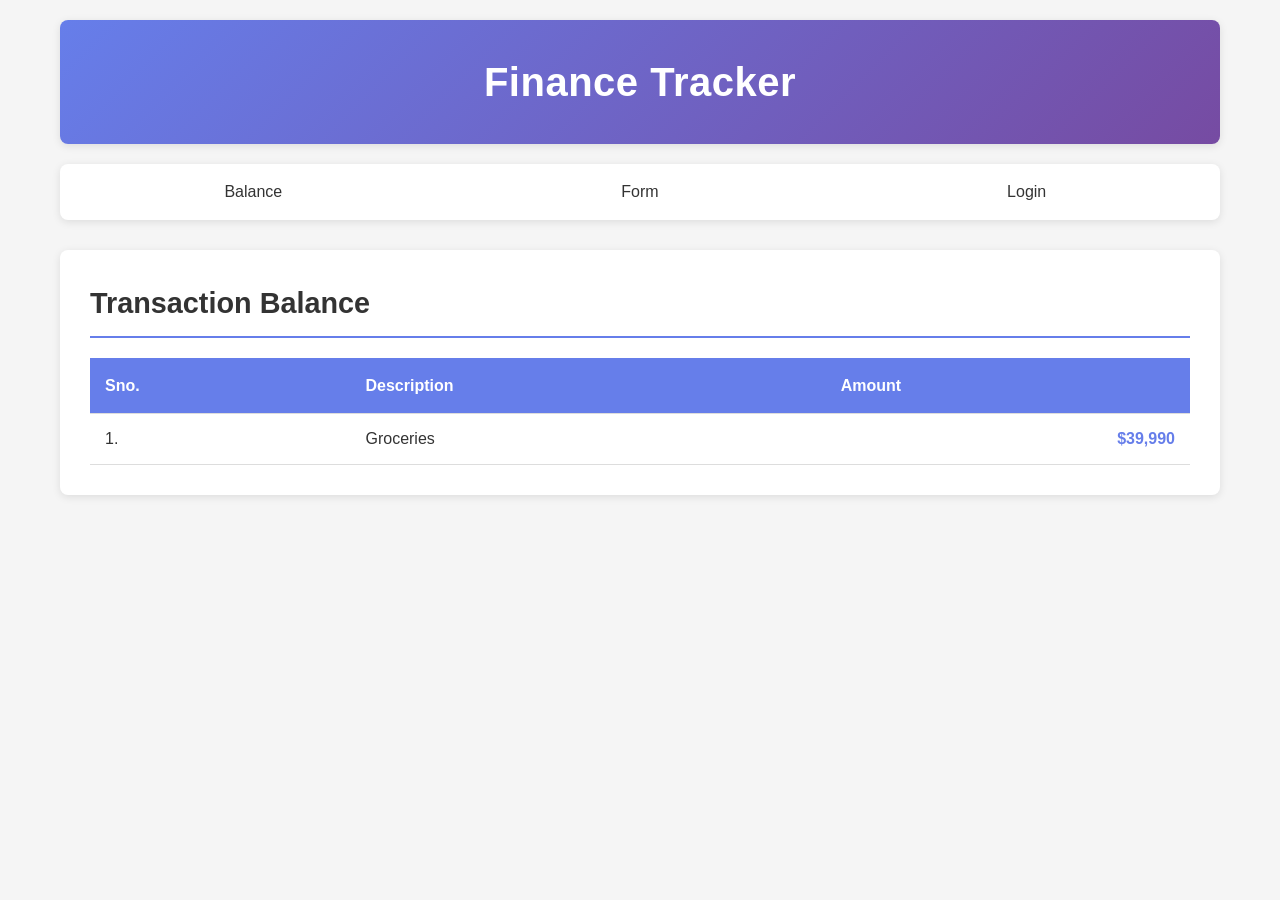
==== index.html @ aac9a6d6 "Basic structure for home page" ====
<!DOCTYPE html>
<html lang="en">
<head>
    <meta charset="UTF-8">
    <meta name="viewport" content="width=device-width, initial-scale=1.0">
    <title>Finance Tracker</title>
    <link rel="stylesheet" href="index.css">
</head>
<body>
    <div class="container">
        <header class="header">
            <h1 class="header__title">Finance Tracker</h1>
        </header>

        <nav class="navbar">
            <ul class="navbar__menu">
                <li class="navbar__item"><a href="#" class="navbar__link">Balance</a></li>
                <li class="navbar__item"><a href="#" class="navbar__link">Form</a></li>
                <li class="navbar__item"><a href="login.html" class="navbar__link">Login</a></li>
            </ul>
        </nav>

        <main class="main">
            <section class="transactions">
                <h2 class="transactions__title">Transaction Balance</h2>
                <table class="table">
                    <thead class="table__head">
                        <tr class="table__row">
                            <th class="table__header">Sno.</th>
                            <th class="table__header">Description</th>
                            <th class="table__header">Amount</th>
                        </tr>
                    </thead>
                    <tbody class="table__body">
                        <tr class="table__row">
                            <td class="table__cell">1.</td>
                            <td class="table__cell">Groceries</td>
                            <td class="table__cell amount">$39,990</td>
                        </tr>
                    </tbody>
                </table>
            </section>
        </main>
    </div>






    

</body>
</html>
---- index.css ----
/* ==================== Global Styles ==================== */
* {
    margin: 0;
    padding: 0;
    box-sizing: border-box;
}

body {
    font-family: 'Segoe UI', Tahoma, Geneva, Verdana, sans-serif;
    background-color: #f5f5f5;
    color: #333;
    line-height: 1.6;
}

.container {
    max-width: 1200px;
    margin: 0 auto;
    padding: 20px;
}

/* ==================== Header Styles ==================== */
.header {
    background: linear-gradient(135deg, #667eea 0%, #764ba2 100%);
    color: white;
    padding: 30px 0;
    margin-bottom: 20px;
    border-radius: 8px;
    box-shadow: 0 2px 8px rgba(0, 0, 0, 0.1);
}

.header__title {
    font-size: 2.5rem;
    font-weight: 700;
    text-align: center;
    letter-spacing: 0.5px;
}

/* ==================== Navbar Styles ==================== */
.navbar {
    background-color: white;
    box-shadow: 0 2px 8px rgba(0, 0, 0, 0.1);
    margin-bottom: 30px;
    border-radius: 8px;
}

.navbar__menu {
    list-style: none;
    display: flex;
    gap: 0;
}

.navbar__item {
    flex: 1;
}

.navbar__link {
    display: block;
    padding: 15px 20px;
    text-decoration: none;
    color: #333;
    text-align: center;
    font-weight: 500;
    transition: all 0.3s ease;
    border-radius: 8px 0 0 8px;
}

.navbar__item:first-child .navbar__link {
    border-radius: 8px 0 0 8px;
}

.navbar__item:last-child .navbar__link {
    border-radius: 0 8px 8px 0;
}

.navbar__link:hover {
    background-color: #667eea;
    color: white;
}

/* ==================== Main Content ==================== */
.main {
    background-color: white;
    padding: 30px;
    border-radius: 8px;
    box-shadow: 0 2px 8px rgba(0, 0, 0, 0.1);
}

/* ==================== Transactions Section ==================== */
.transactions {
    width: 100%;
}

.transactions__title {
    font-size: 1.8rem;
    margin-bottom: 20px;
    color: #333;
    border-bottom: 2px solid #667eea;
    padding-bottom: 10px;
}

/* ==================== Table Styles ==================== */
.table {
    width: 100%;
    border-collapse: collapse;
    margin-top: 20px;
}

.table__head {
    background-color: #667eea;
    color: white;
}

.table__header {
    padding: 15px;
    text-align: left;
    font-weight: 600;
    font-size: 1rem;
}

.table__row {
    border-bottom: 1px solid #ddd;
    transition: background-color 0.2s ease;
}

.table__row:hover {
    background-color: #f9f9f9;
}

.table__cell {
    padding: 12px 15px;
    text-align: left;
}

.table__cell.amount {
    text-align: right;
    font-weight: 600;
    color: #667eea;
}

/* ==================== Login Form Styles ==================== */
.form-wrapper {
    max-width: 500px;
    margin: 50px auto;
}

.login-section {
    background-color: white;
    padding: 40px;
    border-radius: 8px;
    box-shadow: 0 4px 12px rgba(0, 0, 0, 0.15);
}

.login-section__title {
    text-align: center;
    font-size: 2rem;
    margin-bottom: 30px;
    color: #333;
}

.form {
    display: flex;
    flex-direction: column;
    gap: 20px;
}

.form__group {
    display: flex;
    flex-direction: column;
}

.form__label {
    font-weight: 600;
    margin-bottom: 8px;
    color: #333;
    font-size: 0.95rem;
}

.form__input {
    padding: 12px 15px;
    border: 2px solid #e0e0e0;
    border-radius: 6px;
    font-size: 1rem;
    transition: all 0.3s ease;
    font-family: inherit;
}

.form__input:focus {
    outline: none;
    border-color: #667eea;
    box-shadow: 0 0 0 3px rgba(102, 126, 234, 0.1);
    background-color: #f9faff;
}

.form__input::placeholder {
    color: #aaa;
}

.form__button {
    padding: 12px 20px;
    background: linear-gradient(135deg, #667eea 0%, #764ba2 100%);
    color: white;
    border: none;
    border-radius: 6px;
    font-size: 1rem;
    font-weight: 600;
    cursor: pointer;
    transition: all 0.3s ease;
    margin-top: 10px;
}

.form__button:hover {
    transform: translateY(-2px);
    box-shadow: 0 4px 12px rgba(102, 126, 234, 0.4);
}

.form__button:active {
    transform: translateY(0);
}

/* ==================== Responsive Design ==================== */
@media (max-width: 768px) {
    .header__title {
        font-size: 2rem;
    }

    .navbar__menu {
        flex-direction: column;
    }

    .navbar__link {
        border-radius: 0;
    }

    .navbar__item:first-child .navbar__link {
        border-radius: 8px 8px 0 0;
    }

    .navbar__item:last-child .navbar__link {
        border-radius: 0 0 8px 8px;
    }

    .table {
        font-size: 0.9rem;
    }

    .table__header,
    .table__cell {
        padding: 10px;
    }

    .main {
        padding: 20px;
    }

    .transactions__title {
        font-size: 1.5rem;
    }

    .login-section {
        margin: 20px;
        padding: 25px;
    }
}

@media (max-width: 480px) {
    .container {
        padding: 10px;
    }

    .header__title {
        font-size: 1.5rem;
    }

    .transactions__title {
        font-size: 1.3rem;
    }

    .table__header,
    .table__cell {
        padding: 8px 5px;
        font-size: 0.85rem;
    }

    .login-section__title {
        font-size: 1.5rem;
    }
}
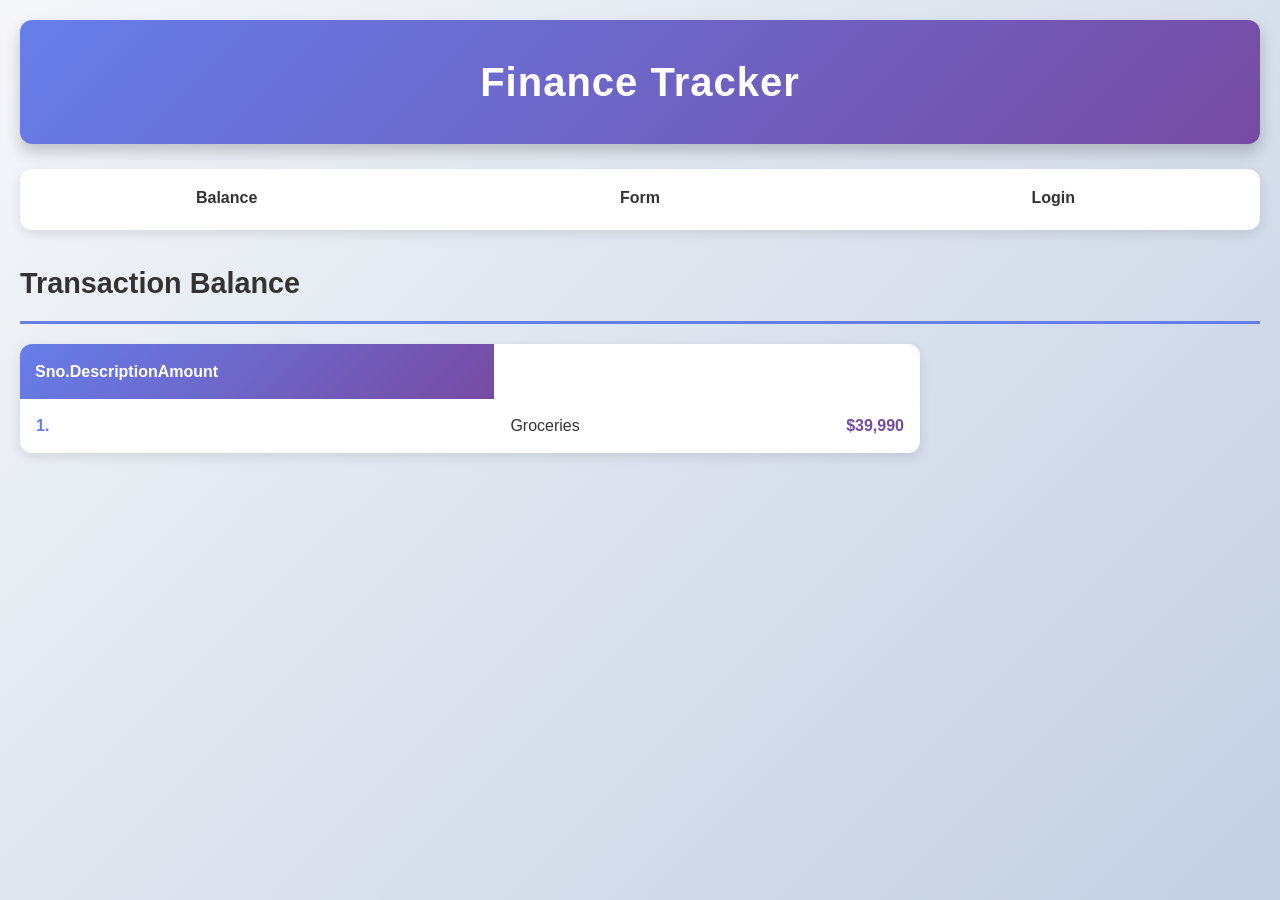
==== commit 259fd460: "some changes in UI (basic structure)" ====
--- a/index.html
+++ b/index.html
@@ -7,41 +7,33 @@
     <link rel="stylesheet" href="index.css">
 </head>
 <body>
-    <div class="container">
-        <header class="header">
-            <h1 class="header__title">Finance Tracker</h1>
-        </header>
+    <h1 class="head">Finance Tracker</h1>
 
-        <nav class="navbar">
-            <ul class="navbar__menu">
-                <li class="navbar__item"><a href="#" class="navbar__link">Balance</a></li>
-                <li class="navbar__item"><a href="#" class="navbar__link">Form</a></li>
-                <li class="navbar__item"><a href="login.html" class="navbar__link">Login</a></li>
-            </ul>
-        </nav>
+    <nav class="nav">
+        <ol>
+            <li><a href="#">Balance</a></li>
+            <li><a href="#">Form</a></li>
+            <li><a href="#">Login</a></li>
+        </ol>
+    </nav>
 
-        <main class="main">
-            <section class="transactions">
-                <h2 class="transactions__title">Transaction Balance</h2>
-                <table class="table">
-                    <thead class="table__head">
-                        <tr class="table__row">
-                            <th class="table__header">Sno.</th>
-                            <th class="table__header">Description</th>
-                            <th class="table__header">Amount</th>
-                        </tr>
-                    </thead>
-                    <tbody class="table__body">
-                        <tr class="table__row">
-                            <td class="table__cell">1.</td>
-                            <td class="table__cell">Groceries</td>
-                            <td class="table__cell amount">$39,990</td>
-                        </tr>
-                    </tbody>
-                </table>
-            </section>
-        </main>
-    </div>
+    <h2>Transaction Balance</h2>
+    <table>
+        <thead>
+            <tr>
+                <th>Sno.</th>
+                <th>Description</th>
+                <th>Amount</th>
+            </tr>
+        </thead>
+        <tbody>
+            <tr>
+                <td>1.</td>
+                <td>Groceries</td>
+                <td>$39,990</td>
+            </tr>
+        </tbody>
+    </table>
 
 
 
--- a/index.css
+++ b/index.css
@@ -5,177 +5,165 @@
     box-sizing: border-box;
 }
 
+html {
+    scroll-behavior: smooth;
+}
+
 body {
     font-family: 'Segoe UI', Tahoma, Geneva, Verdana, sans-serif;
-    background-color: #f5f5f5;
+    background: linear-gradient(135deg, #f5f7fa 0%, #c3cfe2 100%);
+    background-attachment: fixed;
     color: #333;
     line-height: 1.6;
-}
-
-.container {
-    max-width: 1200px;
-    margin: 0 auto;
     padding: 20px;
 }
 
 /* ==================== Header Styles ==================== */
-.header {
-    background: linear-gradient(135deg, #667eea 0%, #764ba2 100%);
-    color: white;
-    padding: 30px 0;
-    margin-bottom: 20px;
-    border-radius: 8px;
-    box-shadow: 0 2px 8px rgba(0, 0, 0, 0.1);
-}
-
-.header__title {
+.head {
+    text-align: center;
     font-size: 2.5rem;
     font-weight: 700;
-    text-align: center;
-    letter-spacing: 0.5px;
-}
-
-/* ==================== Navbar Styles ==================== */
-.navbar {
+    color: white;
+    background: linear-gradient(135deg, #667eea 0%, #764ba2 100%);
+    padding: 30px 20px;
+    margin-bottom: 25px;
+    border-radius: 12px;
+    box-shadow: 0 8px 16px rgba(0, 0, 0, 0.2);
+    letter-spacing: 1px;
+}
+
+/* ==================== Navigation Styles ==================== */
+.nav {
     background-color: white;
-    box-shadow: 0 2px 8px rgba(0, 0, 0, 0.1);
+    padding: 0;
     margin-bottom: 30px;
-    border-radius: 8px;
-}
-
-.navbar__menu {
+    border-radius: 12px;
+    box-shadow: 0 4px 12px rgba(0, 0, 0, 0.1);
+    overflow: hidden;
+}
+
+.nav ol {
     list-style: none;
     display: flex;
-    gap: 0;
-}
-
-.navbar__item {
+    flex-wrap: wrap;
+}
+
+.nav ol li {
     flex: 1;
-}
-
-.navbar__link {
+    min-width: 150px;
+}
+
+.nav ol li a {
     display: block;
-    padding: 15px 20px;
+    padding: 16px 20px;
     text-decoration: none;
     color: #333;
+    font-weight: 600;
     text-align: center;
-    font-weight: 500;
     transition: all 0.3s ease;
-    border-radius: 8px 0 0 8px;
-}
-
-.navbar__item:first-child .navbar__link {
-    border-radius: 8px 0 0 8px;
-}
-
-.navbar__item:last-child .navbar__link {
-    border-radius: 0 8px 8px 0;
-}
-
-.navbar__link:hover {
+    border-bottom: 3px solid transparent;
+}
+
+.nav ol li a:hover {
     background-color: #667eea;
     color: white;
+    border-bottom-color: #764ba2;
+}
+
+.nav ol li a:active {
+    transform: scale(0.98);
 }
 
 /* ==================== Main Content ==================== */
-.main {
+body > h2 {
+    font-size: 1.8rem;
+    color: #333;
+    margin: 30px 0 20px 0;
+    padding-bottom: 15px;
+    border-bottom: 3px solid #667eea;
+}
+
+/* ==================== Table Styles ==================== */
+table {
+    width: 100%;
+    max-width: 900px;
     background-color: white;
-    padding: 30px;
-    border-radius: 8px;
-    box-shadow: 0 2px 8px rgba(0, 0, 0, 0.1);
-}
-
-/* ==================== Transactions Section ==================== */
-.transactions {
-    width: 100%;
-}
-
-.transactions__title {
-    font-size: 1.8rem;
-    margin-bottom: 20px;
-    color: #333;
-    border-bottom: 2px solid #667eea;
-    padding-bottom: 10px;
-}
-
-/* ==================== Table Styles ==================== */
-.table {
-    width: 100%;
     border-collapse: collapse;
+    border-radius: 12px;
+    overflow: hidden;
+    box-shadow: 0 4px 12px rgba(0, 0, 0, 0.1);
     margin-top: 20px;
 }
 
-.table__head {
-    background-color: #667eea;
-    color: white;
-}
-
-.table__header {
+thead {
+    background: linear-gradient(135deg, #667eea 0%, #764ba2 100%);
+    color: white;
+    font-weight: 700;
     padding: 15px;
+    display: table-cell;
     text-align: left;
-    font-weight: 600;
-    font-size: 1rem;
-}
-
-.table__row {
-    border-bottom: 1px solid #ddd;
+}
+
+table tr {
+    border-bottom: 1px solid #eee;
     transition: background-color 0.2s ease;
 }
 
-.table__row:hover {
+table tr:hover {
     background-color: #f9f9f9;
 }
 
-.table__cell {
-    padding: 12px 15px;
+table tr:last-child {
+    border-bottom: none;
+}
+
+td {
+    padding: 14px 16px;
     text-align: left;
 }
 
-.table__cell.amount {
+tbody tr td:first-child {
+    font-weight: 600;
+    color: #667eea;
+}
+
+tbody tr td:last-child {
     text-align: right;
     font-weight: 600;
-    color: #667eea;
-}
-
-/* ==================== Login Form Styles ==================== */
-.form-wrapper {
+    color: #764ba2;
+}
+
+/* ==================== Form Styles ==================== */
+section {
     max-width: 500px;
-    margin: 50px auto;
-}
-
-.login-section {
+    margin: 40px auto;
     background-color: white;
     padding: 40px;
-    border-radius: 8px;
-    box-shadow: 0 4px 12px rgba(0, 0, 0, 0.15);
-}
-
-.login-section__title {
-    text-align: center;
-    font-size: 2rem;
-    margin-bottom: 30px;
-    color: #333;
-}
-
-.form {
+    border-radius: 12px;
+    box-shadow: 0 8px 20px rgba(0, 0, 0, 0.15);
+}
+
+form {
     display: flex;
     flex-direction: column;
     gap: 20px;
 }
 
-.form__group {
+form div {
     display: flex;
     flex-direction: column;
 }
 
-.form__label {
+label {
     font-weight: 600;
     margin-bottom: 8px;
     color: #333;
     font-size: 0.95rem;
 }
 
-.form__input {
+input[type="text"],
+input[type="email"],
+input[type="password"] {
     padding: 12px 15px;
     border: 2px solid #e0e0e0;
     border-radius: 6px;
@@ -184,18 +172,25 @@
     font-family: inherit;
 }
 
-.form__input:focus {
+input[type="text"]:focus,
+input[type="email"]:focus,
+input[type="password"]:focus {
     outline: none;
     border-color: #667eea;
     box-shadow: 0 0 0 3px rgba(102, 126, 234, 0.1);
     background-color: #f9faff;
 }
 
-.form__input::placeholder {
+input::placeholder {
     color: #aaa;
 }
 
-.form__button {
+form div:last-child input {
+    margin-bottom: 15px;
+}
+
+/* ==================== Button Styles (if added) ==================== */
+button {
     padding: 12px 20px;
     background: linear-gradient(135deg, #667eea 0%, #764ba2 100%);
     color: white;
@@ -205,83 +200,90 @@
     font-weight: 600;
     cursor: pointer;
     transition: all 0.3s ease;
-    margin-top: 10px;
-}
-
-.form__button:hover {
+}
+
+button:hover {
     transform: translateY(-2px);
-    box-shadow: 0 4px 12px rgba(102, 126, 234, 0.4);
-}
-
-.form__button:active {
+    box-shadow: 0 6px 16px rgba(102, 126, 234, 0.4);
+}
+
+button:active {
     transform: translateY(0);
 }
 
 /* ==================== Responsive Design ==================== */
 @media (max-width: 768px) {
-    .header__title {
+    .head {
         font-size: 2rem;
-    }
-
-    .navbar__menu {
+        padding: 20px 15px;
+    }
+
+    .nav ol {
         flex-direction: column;
     }
 
-    .navbar__link {
-        border-radius: 0;
-    }
-
-    .navbar__item:first-child .navbar__link {
-        border-radius: 8px 8px 0 0;
-    }
-
-    .navbar__item:last-child .navbar__link {
-        border-radius: 0 0 8px 8px;
-    }
-
-    .table {
+    .nav ol li {
+        min-width: 100%;
+        border-bottom: 1px solid #eee;
+    }
+
+    .nav ol li:last-child {
+        border-bottom: none;
+    }
+
+    body > h2 {
+        font-size: 1.5rem;
+    }
+
+    table {
         font-size: 0.9rem;
     }
 
-    .table__header,
-    .table__cell {
-        padding: 10px;
-    }
-
-    .main {
-        padding: 20px;
-    }
-
-    .transactions__title {
-        font-size: 1.5rem;
-    }
-
-    .login-section {
+    td {
+        padding: 10px 12px;
+    }
+
+    section {
         margin: 20px;
         padding: 25px;
     }
 }
 
 @media (max-width: 480px) {
-    .container {
+    body {
         padding: 10px;
     }
 
-    .header__title {
+    .head {
         font-size: 1.5rem;
-    }
-
-    .transactions__title {
+        padding: 15px 10px;
+    }
+
+    body > h2 {
         font-size: 1.3rem;
     }
 
-    .table__header,
-    .table__cell {
-        padding: 8px 5px;
-        font-size: 0.85rem;
-    }
-
-    .login-section__title {
-        font-size: 1.5rem;
-    }
-}
+    table {
+        font-size: 0.8rem;
+    }
+
+    td {
+        padding: 8px;
+    }
+
+    section {
+        padding: 20px 15px;
+        margin: 10px;
+    }
+
+    label {
+        font-size: 0.9rem;
+    }
+
+    input[type="text"],
+    input[type="email"],
+    input[type="password"] {
+        padding: 10px 12px;
+        font-size: 0.95rem;
+    }
+}
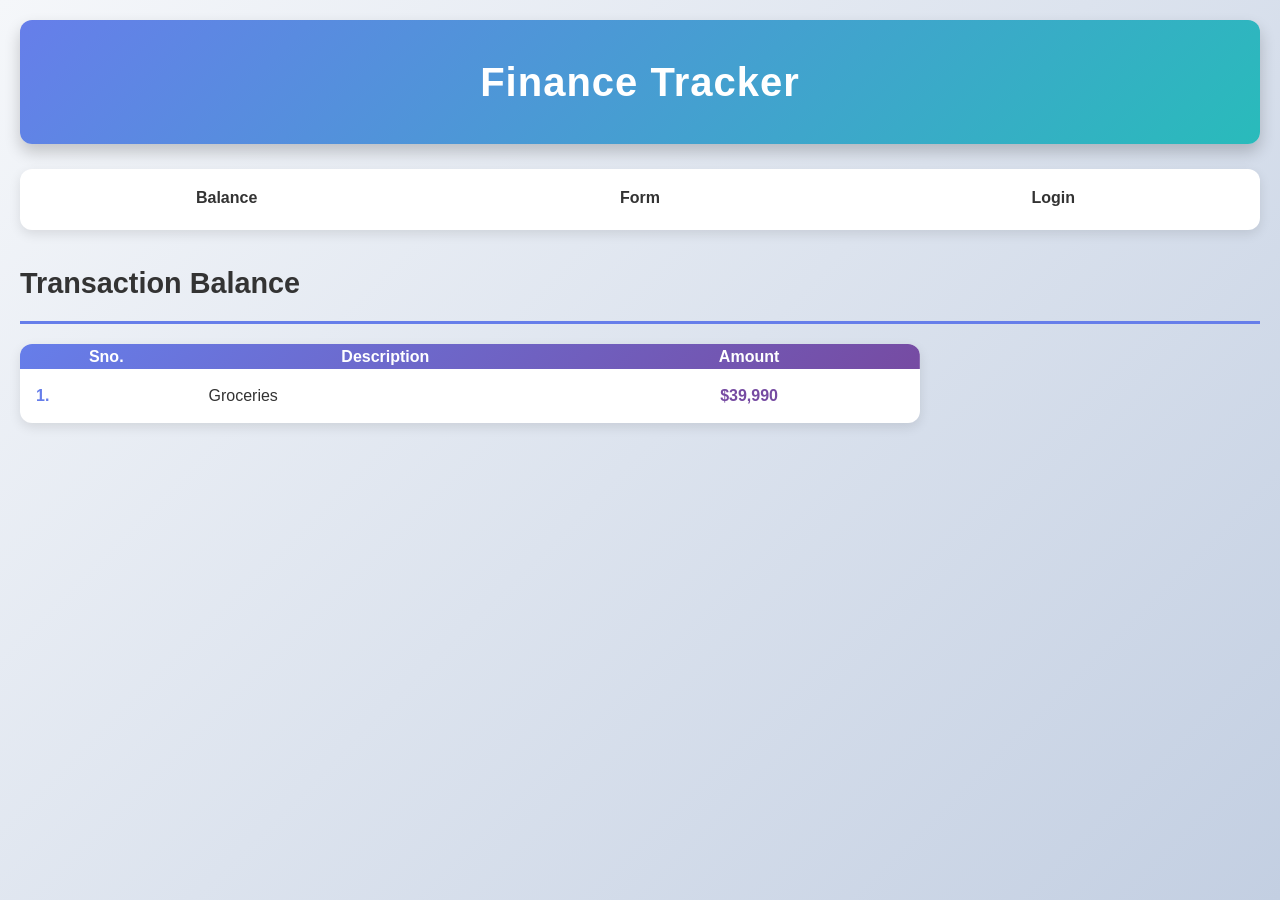
==== commit 470ab03f: "css and html improved" ====
--- a/index.html
+++ b/index.html
@@ -13,7 +13,7 @@
         <ol>
             <li><a href="#">Balance</a></li>
             <li><a href="#">Form</a></li>
-            <li><a href="#">Login</a></li>
+            <li><a href="login.html">Login</a></li>
         </ol>
     </nav>
 
@@ -40,6 +40,9 @@
 
 
 
+
+
+
     
 
 </body>
--- a/index.css
+++ b/index.css
@@ -24,7 +24,7 @@
     font-size: 2.5rem;
     font-weight: 700;
     color: white;
-    background: linear-gradient(135deg, #667eea 0%, #764ba2 100%);
+    background: linear-gradient(135deg, #667eea 0%, #29bbbb 100%);
     padding: 30px 20px;
     margin-bottom: 25px;
     border-radius: 12px;
@@ -83,7 +83,7 @@
     border-bottom: 3px solid #667eea;
 }
 
-/* ==================== Table Styles ==================== */
+/* /* ==================== Table Styles ==================== */
 table {
     width: 100%;
     max-width: 900px;
@@ -100,8 +100,8 @@
     color: white;
     font-weight: 700;
     padding: 15px;
-    display: table-cell;
-    text-align: left;
+    text-align: center;
+
 }
 
 table tr {
@@ -128,12 +128,12 @@
 }
 
 tbody tr td:last-child {
-    text-align: right;
+    text-align: center;
     font-weight: 600;
     color: #764ba2;
 }
 
-/* ==================== Form Styles ==================== */
+/* /* ==================== Form Styles ====================  */
 section {
     max-width: 500px;
     margin: 40px auto;
@@ -189,7 +189,7 @@
     margin-bottom: 15px;
 }
 
-/* ==================== Button Styles (if added) ==================== */
+/* /* ==================== Button Styles (if added) ====================  */
 button {
     padding: 12px 20px;
     background: linear-gradient(135deg, #667eea 0%, #764ba2 100%);
@@ -209,9 +209,9 @@
 
 button:active {
     transform: translateY(0);
-}
-
-/* ==================== Responsive Design ==================== */
+} 
+
+/* /* ==================== Responsive Design ==================== */
 @media (max-width: 768px) {
     .head {
         font-size: 2rem;
@@ -286,4 +286,4 @@
         padding: 10px 12px;
         font-size: 0.95rem;
     }
-}
+}  */
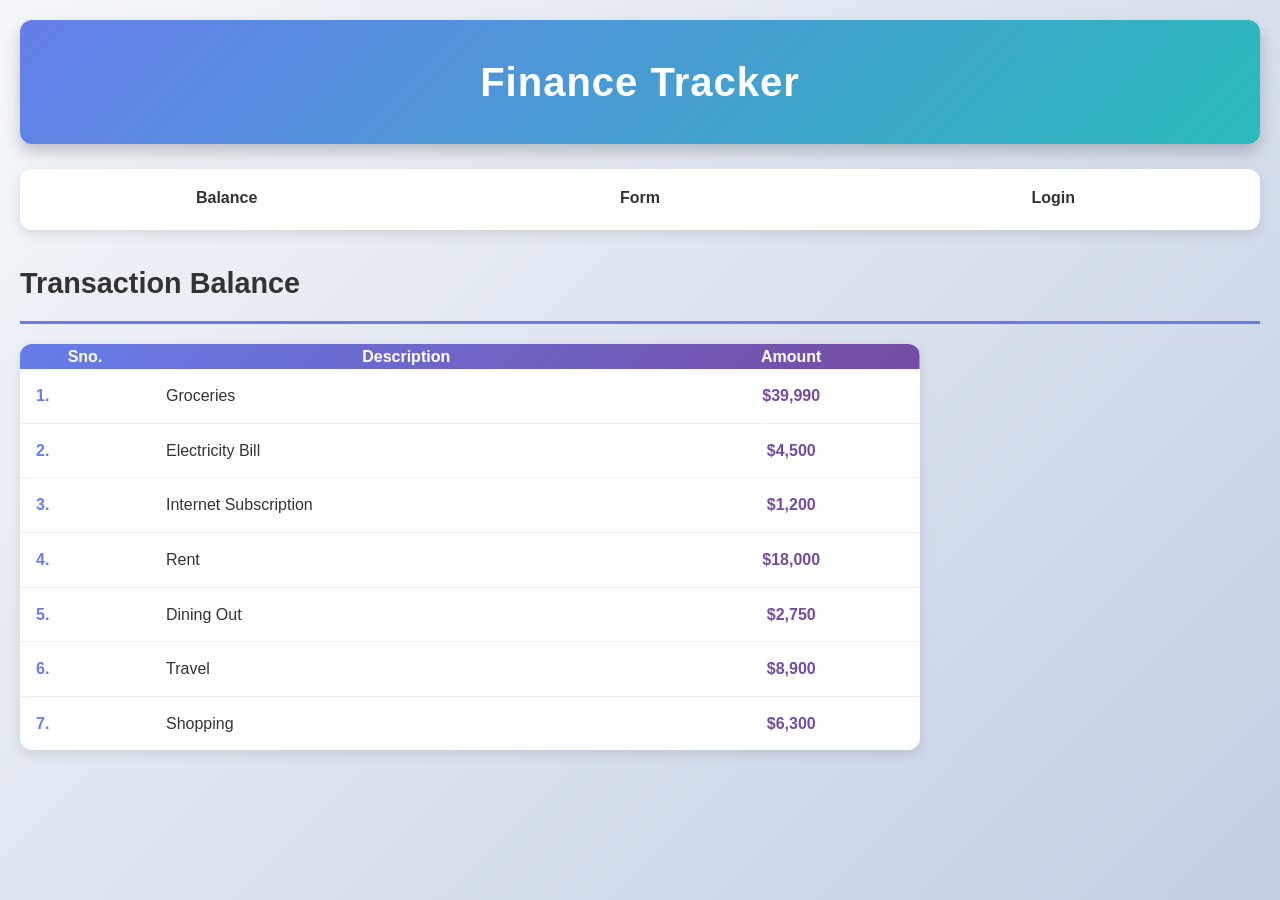
==== commit 0253d444: "login page added" ====
--- a/index.html
+++ b/index.html
@@ -18,29 +18,53 @@
     </nav>
 
     <h2>Transaction Balance</h2>
+    
     <table>
-        <thead>
-            <tr>
-                <th>Sno.</th>
-                <th>Description</th>
-                <th>Amount</th>
-            </tr>
-        </thead>
-        <tbody>
-            <tr>
-                <td>1.</td>
-                <td>Groceries</td>
-                <td>$39,990</td>
-            </tr>
-        </tbody>
-    </table>
-
-
-
-
-
-
-
+    <thead>
+        <tr>
+            <th scope="col">Sno.</th>
+            <th scope="col">Description</th>
+            <th scope="col">Amount</th>
+        </tr>
+    </thead>
+    <tbody>
+        <tr>
+            <td>1.</td>
+            <td>Groceries</td>
+            <td>$39,990</td>
+        </tr>
+        <tr>
+            <td>2.</td>
+            <td>Electricity Bill</td>
+            <td>$4,500</td>
+        </tr>
+        <tr>
+            <td>3.</td>
+            <td>Internet Subscription</td>
+            <td>$1,200</td>
+        </tr>
+        <tr>
+            <td>4.</td>
+            <td>Rent</td>
+            <td>$18,000</td>
+        </tr>
+        <tr>
+            <td>5.</td>
+            <td>Dining Out</td>
+            <td>$2,750</td>
+        </tr>
+        <tr>
+            <td>6.</td>
+            <td>Travel</td>
+            <td>$8,900</td>
+        </tr>
+        <tr>
+            <td>7.</td>
+            <td>Shopping</td>
+            <td>$6,300</td>
+        </tr>
+    </tbody>
+</table>
 
 
     
--- a/index.css
+++ b/index.css
@@ -84,7 +84,8 @@
 }
 
 /* /* ==================== Table Styles ==================== */
-table {
+
+table{
     width: 100%;
     max-width: 900px;
     background-color: white;
@@ -286,4 +287,4 @@
         padding: 10px 12px;
         font-size: 0.95rem;
     }
-}  */+}  
